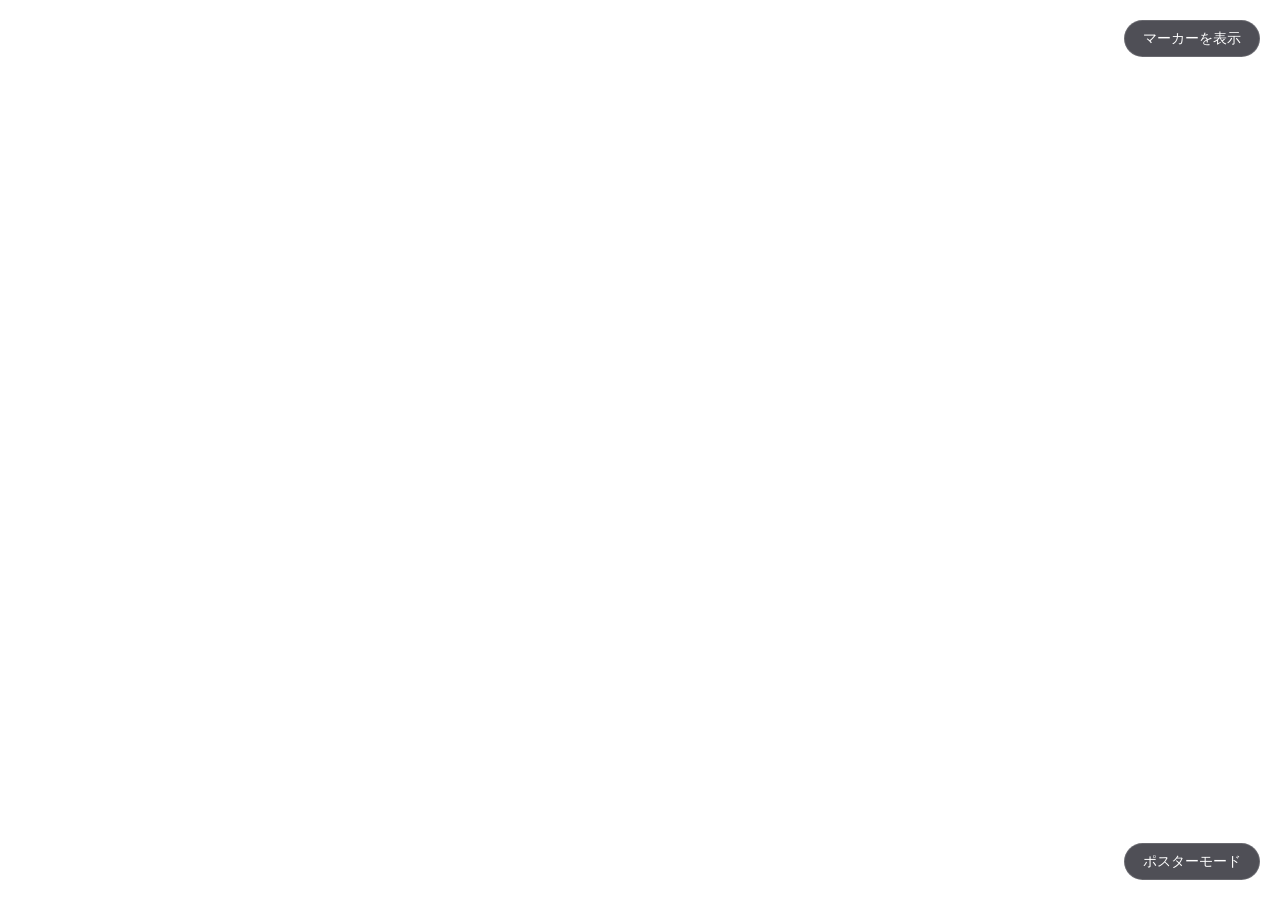
==== template/index.html @ 8c76ff15 "initial Commit" ====
<!DOCTYPE html>
<html lang="ja">
<head>
  <meta charset="UTF-8">
  <meta name="viewport" content="width=device-width, initial-scale=1">
  <title>ARtrium WebAR</title>

  <!-- A-Frame + MindAR + アニメーション -->
  <script src="https://aframe.io/releases/1.5.0/aframe.min.js"></script>
  <script src="https://cdn.jsdelivr.net/npm/mind-ar@1.2.5/dist/mindar-image-aframe.prod.js"></script>
  <script src="https://cdn.jsdelivr.net/gh/donmccurdy/aframe-extras@v7.0.0/dist/aframe-extras.min.js"></script>

  <!-- ARtrium 共通ライブラリ（パスはプロジェクト構成に合わせて調整） -->
  <link rel="stylesheet" href="../lib/artrium-ar-ui.css">
  <script src="../lib/artrium-ar-components.js"></script>
  <script src="ar-config.js"></script>
  <script src="../lib/artrium-ar-runtime.js"></script>
</head>
<body>
  <!-- ランタイムが a-scene をここに生成 -->
  <div id="artrium-scene-root"></div>
</body>
</html>
---- lib/artrium-ar-ui.css ----
/* ARtrium WebAR Tools — 共通 UI */

.artrium-back-link {
  position: fixed;
  top: 20px;
  left: 20px;
  z-index: 10000;
  padding: 8px 20px;
  background: rgba(20, 20, 30, 0.75);
  color: #fff;
  border: 1px solid rgba(255, 255, 255, 0.15);
  border-radius: 30px;
  text-decoration: none;
  font-family: sans-serif;
  font-size: 0.9rem;
  backdrop-filter: blur(10px);
}

.artrium-back-link:hover {
  background: rgba(40, 40, 55, 0.9);
}

.artrium-ui-btn {
  position: fixed;
  z-index: 10000;
  padding: 8px 18px;
  background: rgba(20, 20, 30, 0.75);
  color: #fff;
  border: 1px solid rgba(255, 255, 255, 0.15);
  border-radius: 30px;
  font-family: sans-serif;
  font-size: 0.9rem;
  cursor: pointer;
  backdrop-filter: blur(10px);
}

.artrium-ui-btn:hover {
  background: rgba(40, 40, 55, 0.9);
}

#artrium-marker-btn {
  top: 20px;
  right: 20px;
}

#artrium-view-btn {
  bottom: 68px;
  right: 20px;
}

#artrium-mode-btn {
  bottom: 20px;
  right: 20px;
}

.artrium-marker-overlay {
  position: fixed;
  inset: 0;
  z-index: 10001;
  background: rgba(0, 0, 0, 0.88);
  display: flex;
  align-items: center;
  justify-content: center;
  padding: 20px;
  box-sizing: border-box;
  opacity: 0;
  visibility: hidden;
  transition: opacity 0.25s ease;
}

.artrium-marker-overlay.is-open {
  opacity: 1;
  visibility: visible;
}

.artrium-marker-panel {
  max-width: min(92vw, 440px);
  background: #1a1a24;
  border-radius: 16px;
  padding: 18px;
  border: 1px solid rgba(255, 255, 255, 0.12);
  font-family: sans-serif;
  color: #eee;
}

.artrium-marker-panel h2 {
  margin: 0 0 10px 0;
  font-size: 1.05rem;
  font-weight: 600;
}

.artrium-marker-panel p {
  margin: 0 0 12px 0;
  font-size: 0.85rem;
  line-height: 1.5;
  color: #bbb;
}

.artrium-marker-panel img {
  width: 100%;
  height: auto;
  border-radius: 10px;
  display: block;
  background: #fff;
}

.artrium-marker-actions {
  display: flex;
  justify-content: flex-end;
  margin-top: 14px;
  gap: 10px;
}

.artrium-marker-close {
  padding: 8px 18px;
  background: rgba(255, 255, 255, 0.12);
  color: #fff;
  border: none;
  border-radius: 24px;
  font-size: 0.9rem;
  cursor: pointer;
}

.artrium-marker-close:hover {
  background: rgba(255, 255, 255, 0.2);
}
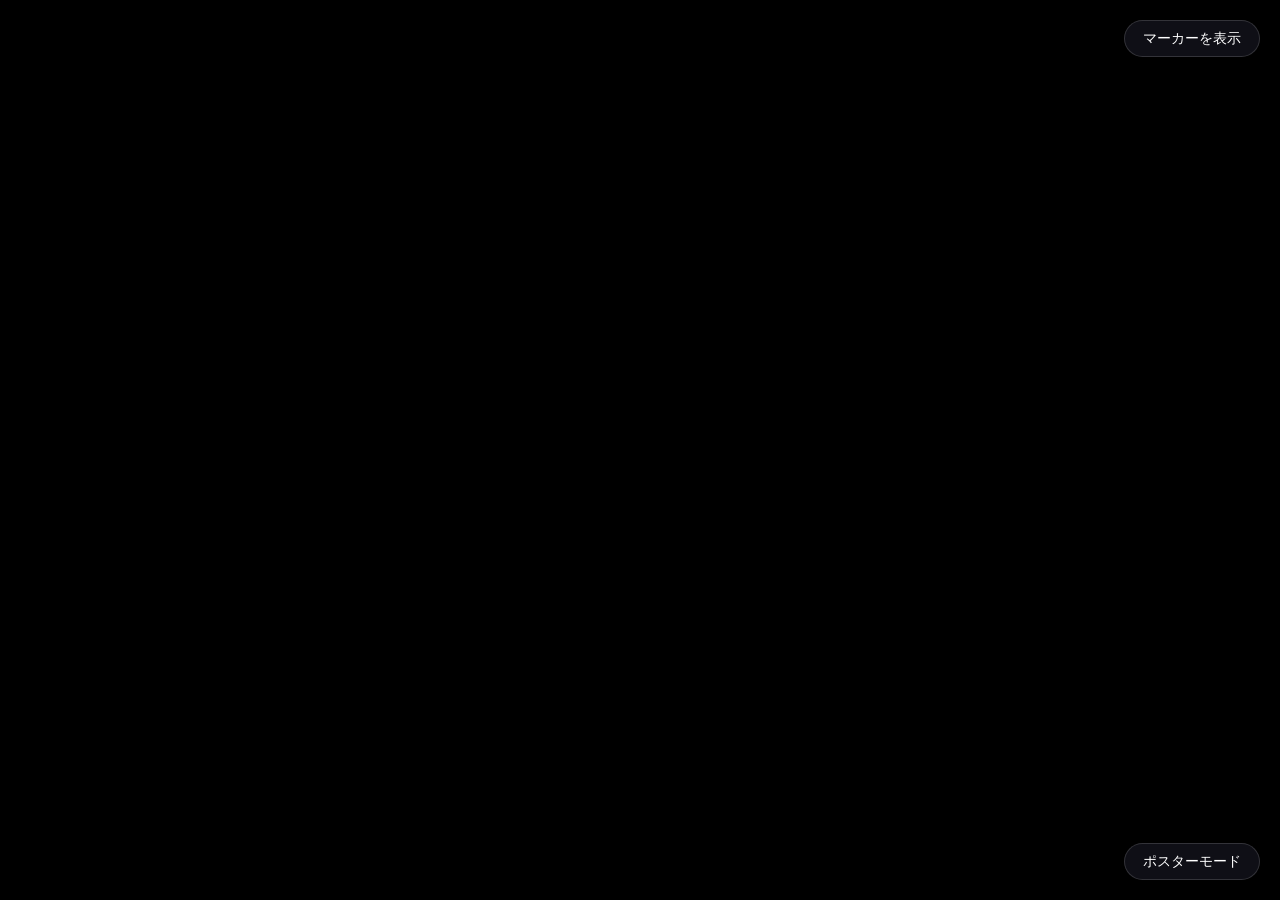
==== commit c07afb5b: "v0.1" ====
--- a/template/index.html
+++ b/template/index.html
@@ -2,7 +2,9 @@
 <html lang="ja">
 <head>
   <meta charset="UTF-8">
-  <meta name="viewport" content="width=device-width, initial-scale=1">
+  <meta name="viewport" content="width=device-width, initial-scale=1, maximum-scale=1, user-scalable=no, viewport-fit=cover">
+  <meta name="apple-mobile-web-app-capable" content="yes">
+  <meta name="theme-color" content="#000000">
   <title>ARtrium WebAR</title>
 
   <!-- A-Frame + MindAR + アニメーション -->
--- a/lib/artrium-ar-ui.css
+++ b/lib/artrium-ar-ui.css
@@ -1,4 +1,118 @@
 /* ARtrium WebAR Tools — 共通 UI */
+
+/* スマホ: カメラ画面を全画面に（白い余白・上半分だけ映る問題の対策） */
+html.artrium-ar-page,
+html.artrium-ar-page body {
+  margin: 0;
+  padding: 0;
+  overflow: hidden;
+  background: #000 !important;
+  width: 100%;
+  height: 100%;
+  height: 100dvh;
+  min-height: -webkit-fill-available;
+  position: fixed;
+  inset: 0;
+  touch-action: none;
+}
+
+#artrium-scene-root {
+  position: fixed;
+  inset: 0;
+  width: 100%;
+  height: 100%;
+  height: 100dvh;
+  min-height: -webkit-fill-available;
+  z-index: 1;
+  background: #000;
+}
+
+#artrium-scene-root a-scene {
+  position: fixed !important;
+  inset: 0 !important;
+  width: 100% !important;
+  height: 100% !important;
+  height: 100dvh !important;
+  min-height: -webkit-fill-available !important;
+}
+
+#artrium-scene-root canvas.a-canvas,
+#artrium-scene-root .a-canvas {
+  width: 100% !important;
+  height: 100% !important;
+}
+
+#artrium-scene-root video {
+  position: fixed !important;
+  inset: 0 !important;
+  width: 100% !important;
+  height: 100% !important;
+  object-fit: cover !important;
+}
+
+/* MindAR のスキャン用 UI（白い枠など）を非表示 */
+.mindar-ui-overlay,
+.mindar-ui-loading,
+.mindar-ui-scanning {
+  display: none !important;
+}
+
+/* スマホ向けヒント */
+#artrium-mobile-hint {
+  position: fixed;
+  left: 12px;
+  right: 12px;
+  bottom: 72px;
+  z-index: 10002;
+  padding: 14px 16px;
+  background: rgba(20, 30, 50, 0.92);
+  border: 1px solid rgba(0, 198, 255, 0.4);
+  border-radius: 14px;
+  color: #eef0f6;
+  font-family: sans-serif;
+  font-size: 0.82rem;
+  line-height: 1.55;
+  box-shadow: 0 8px 24px rgba(0, 0, 0, 0.35);
+  pointer-events: auto;
+}
+
+#artrium-mobile-hint strong {
+  color: #00c6ff;
+  display: block;
+  margin-bottom: 6px;
+  font-size: 0.9rem;
+}
+
+#artrium-mobile-hint .tap-close {
+  display: block;
+  margin-top: 10px;
+  color: #9aa3b8;
+  font-size: 0.75rem;
+  text-align: center;
+}
+
+@media (max-width: 768px) {
+  #artrium-marker-btn {
+    top: max(12px, env(safe-area-inset-top));
+    right: 12px;
+    font-size: 0.82rem;
+    padding: 8px 14px;
+  }
+
+  #artrium-mode-btn {
+    bottom: max(16px, env(safe-area-inset-bottom));
+    right: 12px;
+  }
+
+  #artrium-view-btn {
+    bottom: max(64px, calc(16px + env(safe-area-inset-bottom)));
+    right: 12px;
+  }
+
+  .artrium-marker-overlay {
+    padding: max(16px, env(safe-area-inset-top)) 16px max(16px, env(safe-area-inset-bottom));
+  }
+}
 
 .artrium-back-link {
   position: fixed;
